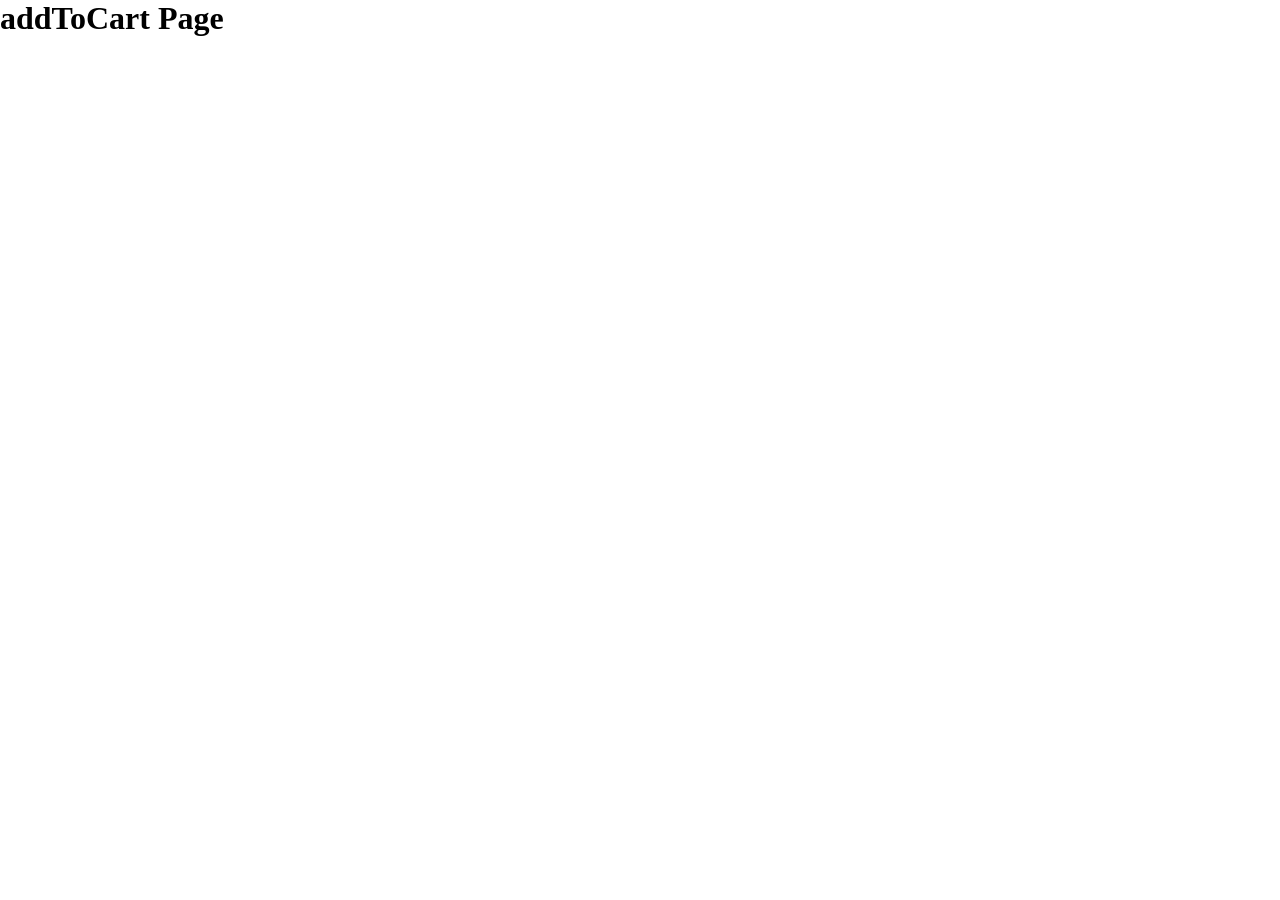
==== addToCart.html @ f73cdc59 "addToCart added" ====
<!DOCTYPE html>
<html lang="en">
<head>
    <meta charset="UTF-8">
    <meta name="viewport" content="width=device-width, initial-scale=1.0">
    <title>Document</title>

    <link rel="stylesheet" href="style.css">
</head>
<body>
    
    <h1>addToCart Page</h1>

    <div  id="cartContainer"></div>



    <script src="addToCart.js"></script>
</body>
</html>
---- style.css ----
*{
    margin: 0;
    padding: 0;
    box-sizing: border-box;
    max-width: 100%;
    /* background-color: rgb(149, 149, 243); */
}

.upGap{margin-top: 10px;}
.bdr{border: 1px solid black;}

.straight{display: flex; flex-direction: row; align-items: center; justify-content: space-between; border: 1px solid black;}

.circle{
    width: 50px;
    height: 50px;
    border-radius: 50%;
    border: 1px solid black;
    padding: 14px 15px;
}

.cartStyle{
    border: 1px solid black;
    width: 50%;
    margin-bottom: 10px;
}
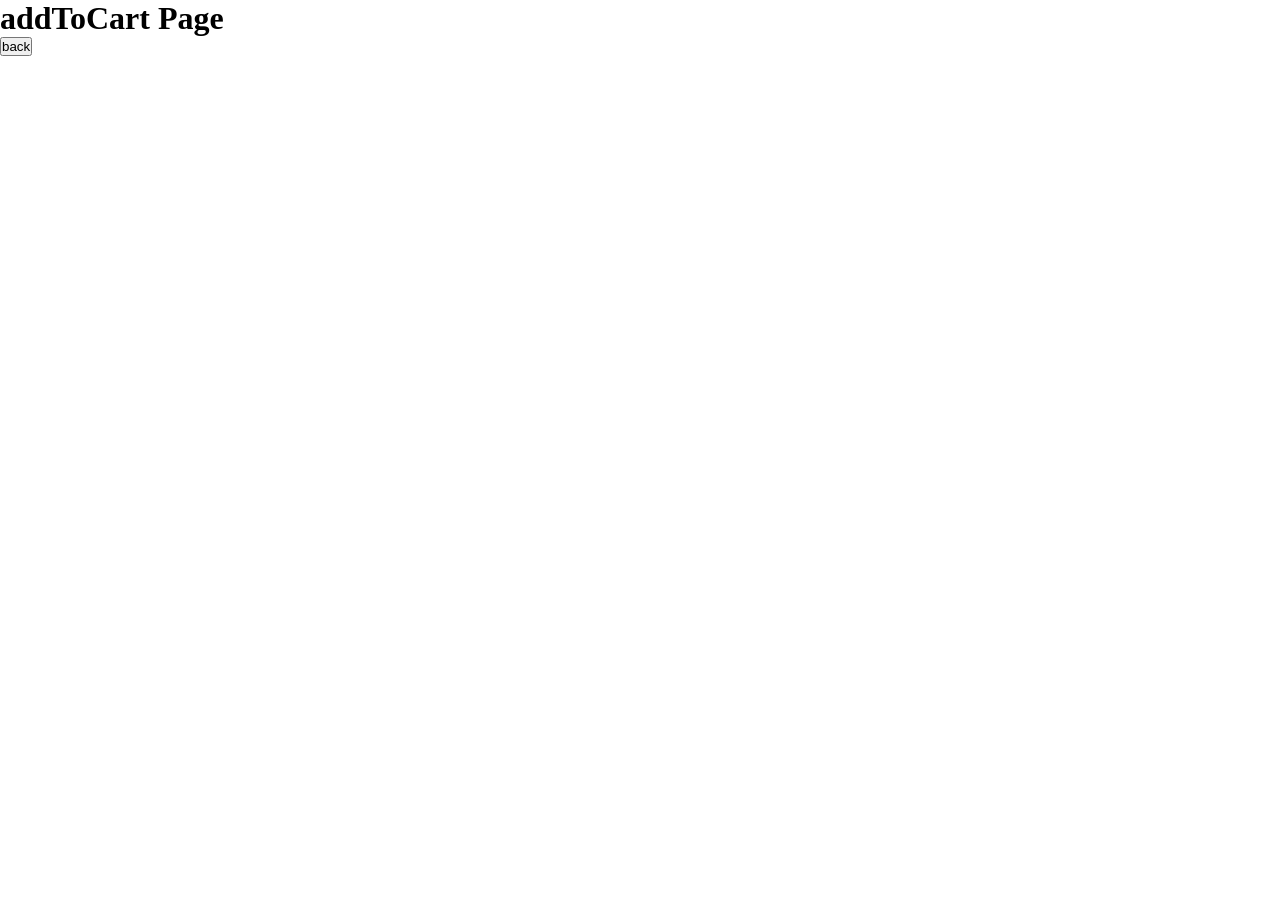
==== commit 4df832db: "code practise" ====
--- a/addToCart.html
+++ b/addToCart.html
@@ -10,6 +10,7 @@
 <body>
     
     <h1>addToCart Page</h1>
+        <button onclick="goBack(event)">back</button>
 
     <div  id="cartContainer"></div>
 
--- a/style.css
+++ b/style.css
@@ -23,4 +23,61 @@
     border: 1px solid black;
     width: 50%;
     margin-bottom: 10px;
-}+}
+
+
+/* dropdown */
+/* Navbar ke basic styles */
+.navbar {
+  list-style: none;
+  padding: 0;
+  background-color: #333;
+  display: flex;
+}
+
+.navbar > li {
+  position: relative; /* Yeh zaroori hai taaki dropdown iske hisab se align ho */
+}
+
+.navbar a {
+  color: white;
+  padding: 15px 20px;
+  display: block;
+  text-decoration: none;
+}
+
+.navbar a:hover {
+  background-color: #555;
+}
+
+/* --- Dropdown Ka Magic --- */
+
+/* 1. Shuruat mein dropdown menu ko chhipao */
+.dropdown-menu {
+  display: none;
+  position: absolute; /* Isse menu baaki content ke upar float karega */
+  top: 100%; /* Parent li ke theek neeche dikhane ke liye */
+  left: 0;
+  background-color: #fff;
+  list-style: none;
+  padding: 0;
+  min-width: 160px;
+  box-shadow: 0px 8px 16px rgba(0,0,0,0.2); /* Sunder shadow ke liye */
+}
+
+/* Dropdown ke andar ke links ka style */
+.dropdown-menu a {
+  color: #333;
+  padding: 12px 16px;
+}
+
+.dropdown-menu a:hover {
+  background-color: #f1f1f1;
+}
+
+/* 2. JAISE HI LI PAR HOVER HO, DROPDOWN DIKHAO */
+.dropdown-item:hover .dropdown-menu {
+  display: block;
+}
+
+.arrange{display: flex; flex-direction: row; list-style: none; gap: 5px;}
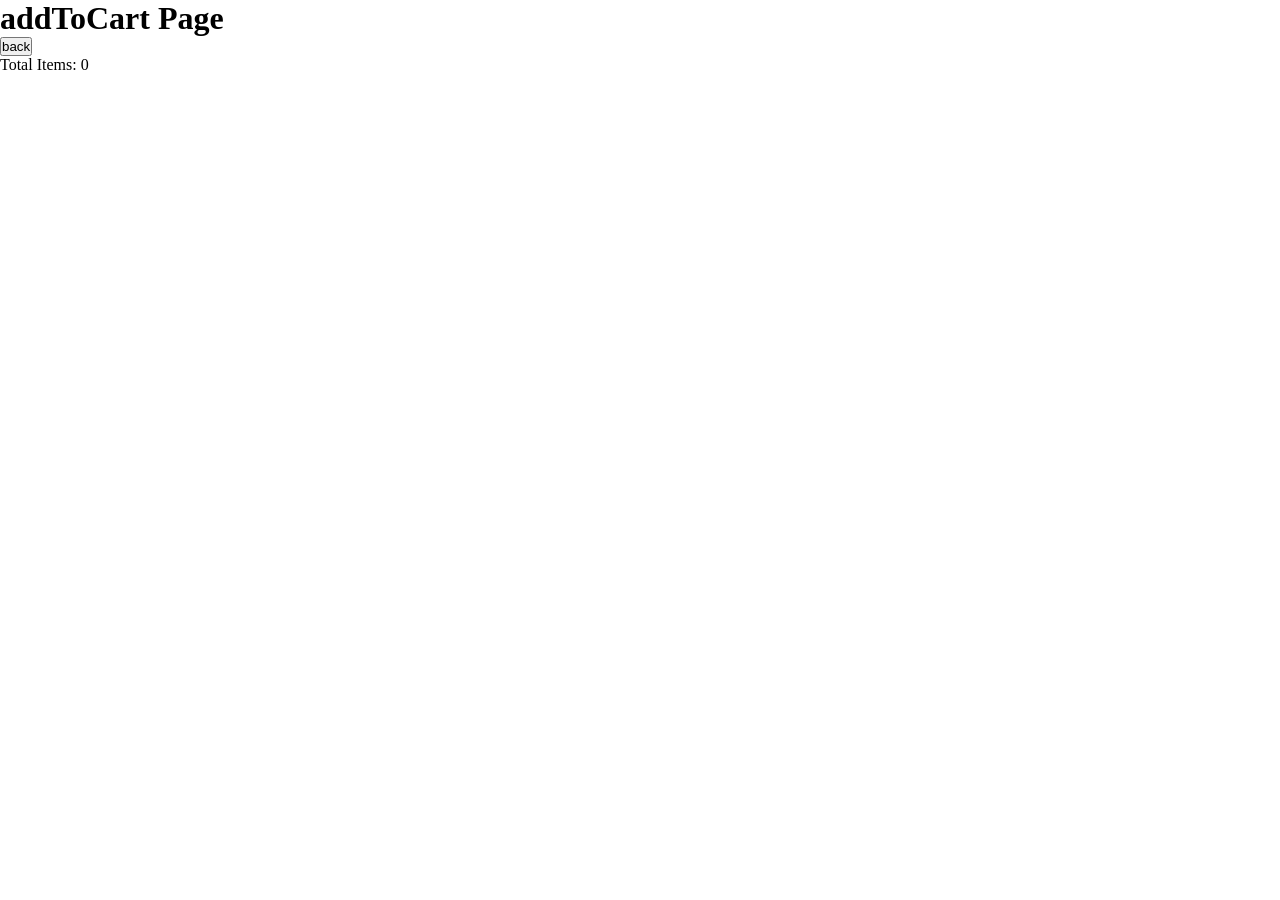
==== commit 3aedc28e: "code updated" ====
--- a/addToCart.html
+++ b/addToCart.html
@@ -13,8 +13,8 @@
         <button onclick="goBack(event)">back</button>
 
     <div  id="cartContainer"></div>
-
-
+    <!-- <p>Total Items: <span id="count-items">0</span></p> -->
+     <p>Total Items: <span id="count-items">0</span></p>
 
     <script src="addToCart.js"></script>
 </body>
--- a/style.css
+++ b/style.css
@@ -25,6 +25,26 @@
     margin-bottom: 10px;
 }
 
+
+.productWrap{
+  display: flex;
+  flex-direction: row;
+  gap: 20px;
+}
+.product{
+  border: 1px solid black;
+  border-radius: 5px;
+  padding: 5px;
+  display: flex;
+  flex-direction: column;
+  justify-content: center;
+  align-items: center;
+}
+.product img{
+  width: 100px;
+  height: 100px;
+  object-fit: contain;
+}
 
 /* dropdown */
 /* Navbar ke basic styles */
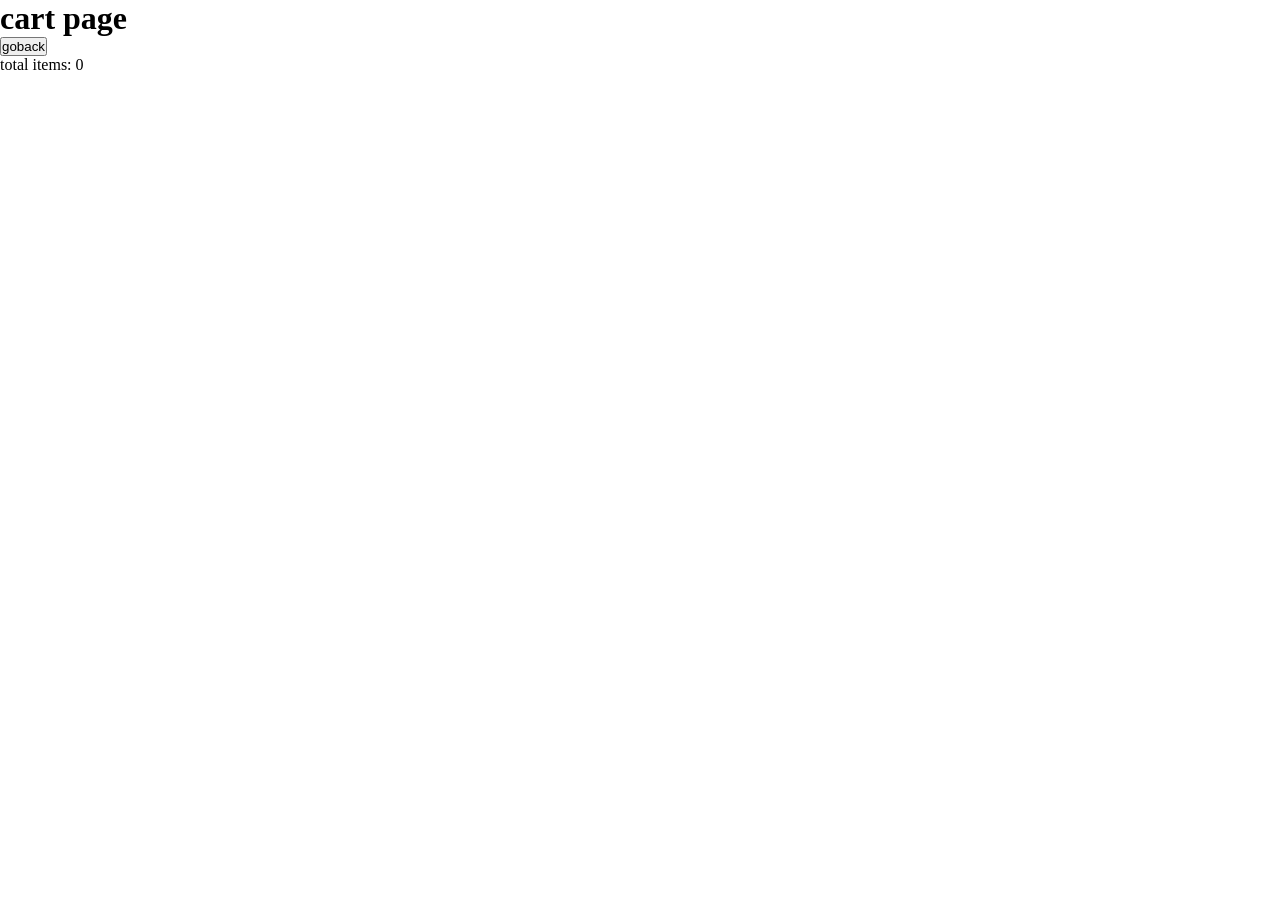
==== commit 86d25181: "code updated" ====
--- a/addToCart.html
+++ b/addToCart.html
@@ -9,12 +9,19 @@
 </head>
 <body>
     
-    <h1>addToCart Page</h1>
+    <!-- <h1>addToCart Page</h1>
         <button onclick="goBack(event)">back</button>
 
     <div  id="cartContainer"></div>
-    <!-- <p>Total Items: <span id="count-items">0</span></p> -->
-     <p>Total Items: <span id="count-items">0</span></p>
+     <p>Total Items: <span id="count-items" class="addCartStyle">0</span></p> -->
+     
+     <h1>cart page</h1>
+     <button onclick="goback()">goback</button>
+     <div id="cartContainer"></div>
+     
+     
+     <p>total items: <span id="count-items">0</span></p>
+    
 
     <script src="addToCart.js"></script>
 </body>
--- a/style.css
+++ b/style.css
@@ -19,14 +19,8 @@
     padding: 14px 15px;
 }
 
-.cartStyle{
-    border: 1px solid black;
-    width: 50%;
-    margin-bottom: 10px;
-}
 
-
-.productWrap{
+/* .productWrap{
   display: flex;
   flex-direction: row;
   gap: 20px;
@@ -44,7 +38,9 @@
   width: 100px;
   height: 100px;
   object-fit: contain;
-}
+} */
+
+
 
 /* dropdown */
 /* Navbar ke basic styles */
@@ -100,4 +96,8 @@
   display: block;
 }
 
-.arrange{display: flex; flex-direction: row; list-style: none; gap: 5px;}+.arrange{display: flex; flex-direction: row; list-style: none; gap: 5px;}
+
+.line{
+  border: 1px solid black;
+}
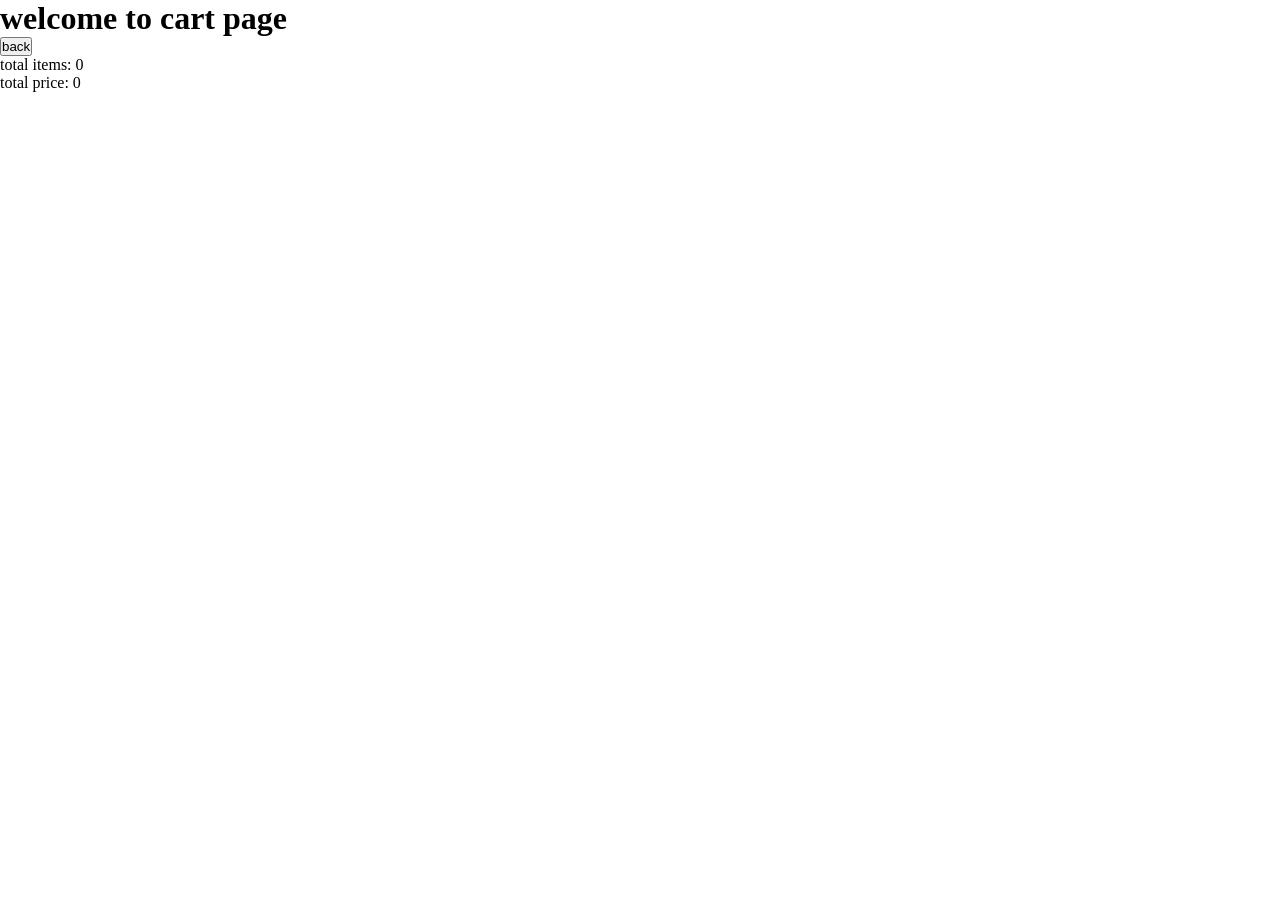
==== commit 1e630130: "code update" ====
--- a/addToCart.html
+++ b/addToCart.html
@@ -15,12 +15,12 @@
     <div  id="cartContainer"></div>
      <p>Total Items: <span id="count-items" class="addCartStyle">0</span></p> -->
      
-     <h1>cart page</h1>
-     <button onclick="goback()">goback</button>
+     <h1>welcome to cart page</h1>
+     <button onclick="goback()">back</button>
      <div id="cartContainer"></div>
-     
-     
-     <p>total items: <span id="count-items">0</span></p>
+
+     <p>total items: <span id="countItems">0</span></p>
+     <p>total price: <span id="totalPrice">0</span></p>
     
 
     <script src="addToCart.js"></script>
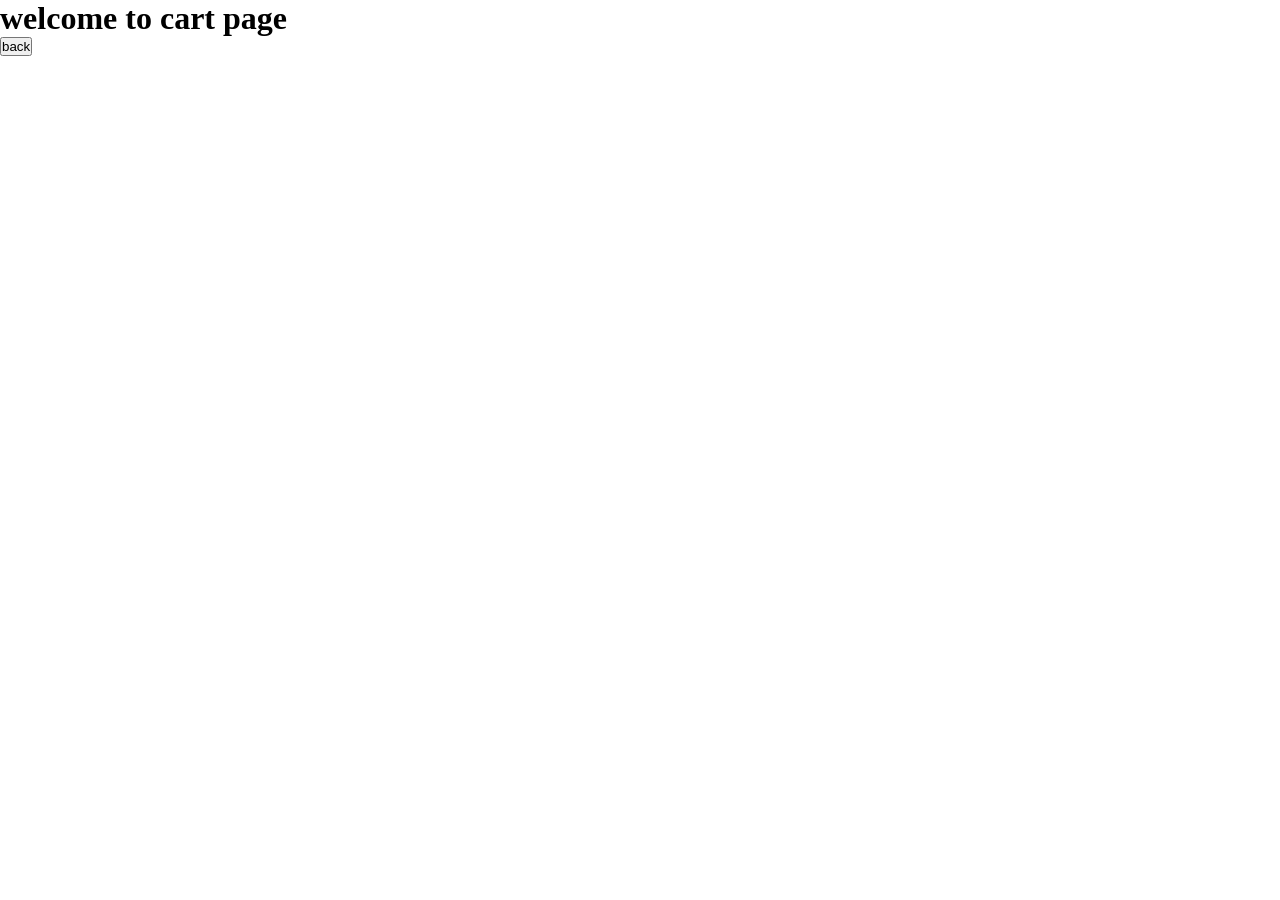
==== commit e75441d9: "addtocart practice" ====
--- a/addToCart.html
+++ b/addToCart.html
@@ -14,13 +14,19 @@
 
     <div  id="cartContainer"></div>
      <p>Total Items: <span id="count-items" class="addCartStyle">0</span></p> -->
+
+
      
-     <h1>welcome to cart page</h1>
+     <!-- <h1>welcome to cart page</h1>
      <button onclick="goback()">back</button>
      <div id="cartContainer"></div>
 
      <p>total items: <span id="countItems">0</span></p>
-     <p>total price: <span id="totalPrice">0</span></p>
+     <p>total price: <span id="totalPrice">0</span></p> -->
+
+     <h1>welcome to cart page</h1>
+     <p id="cartContainer"></p>
+     <button onclick="back()">back</button>
     
 
     <script src="addToCart.js"></script>
